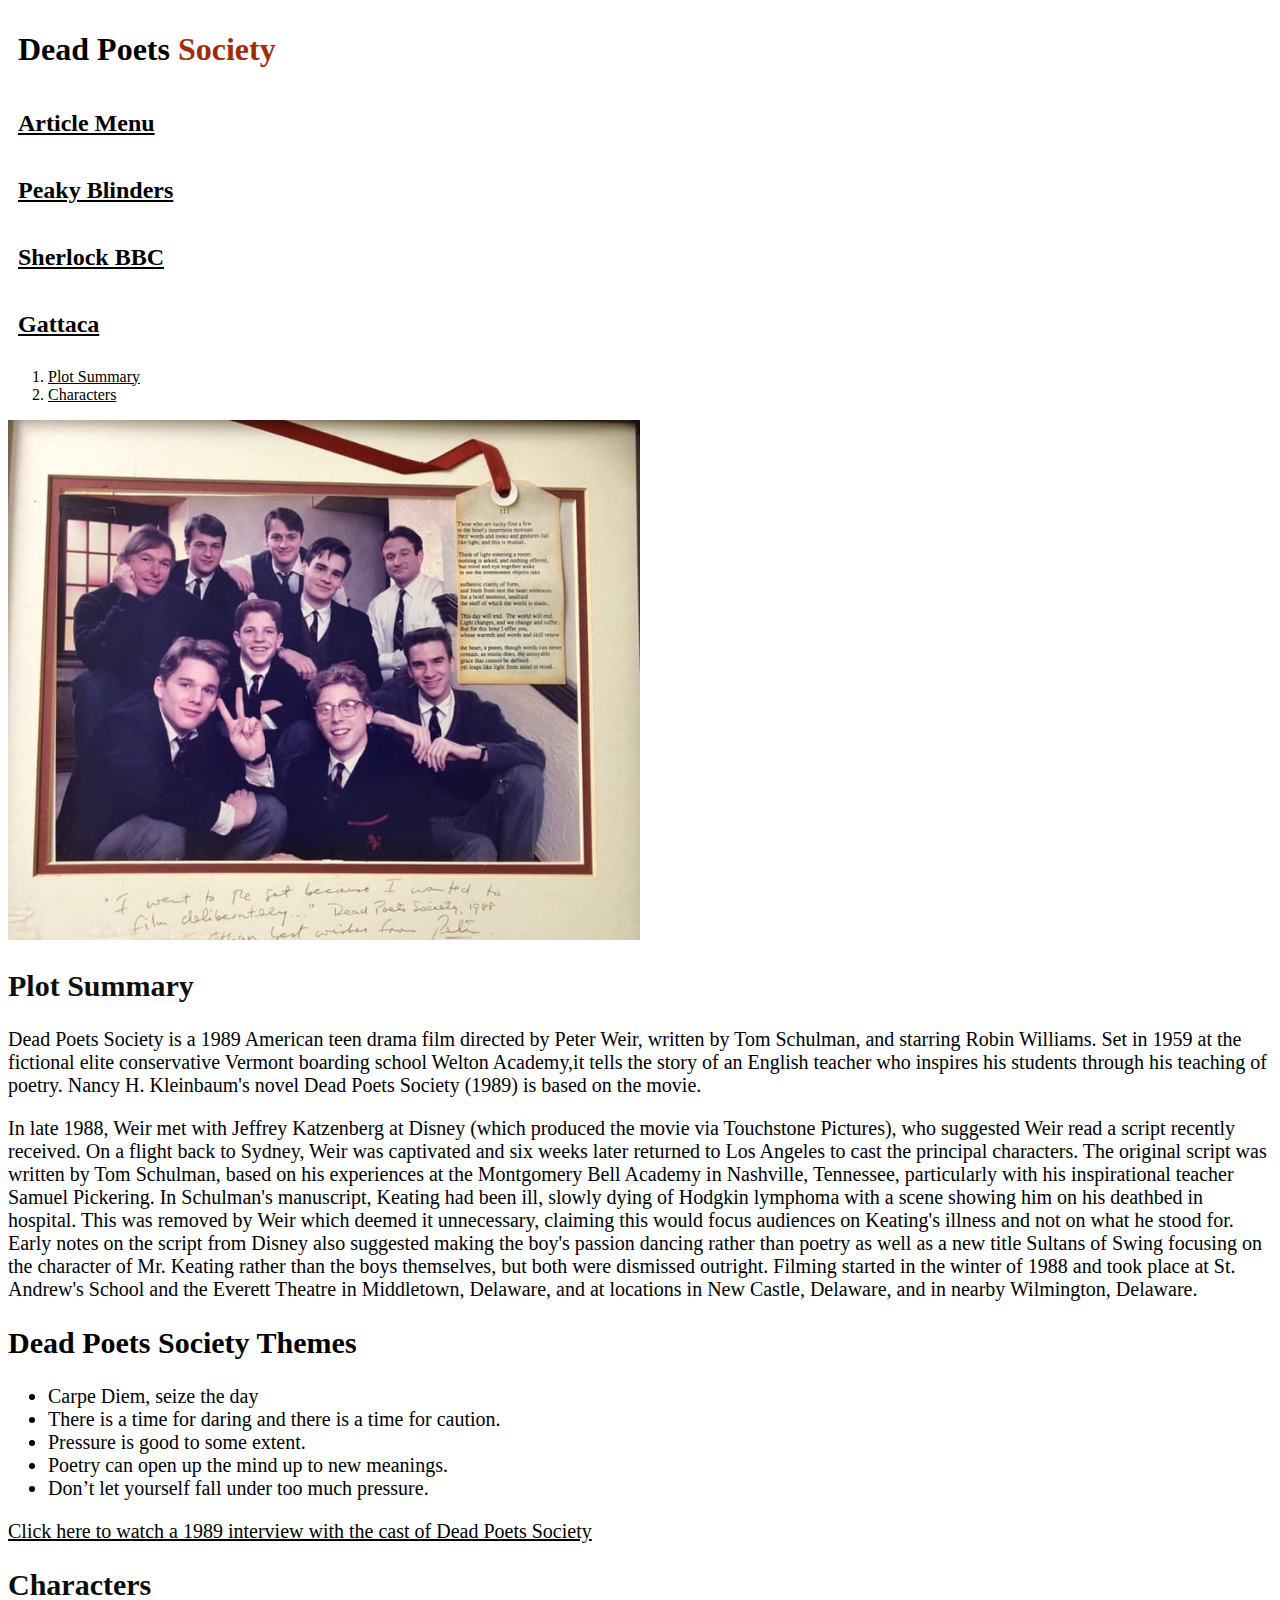
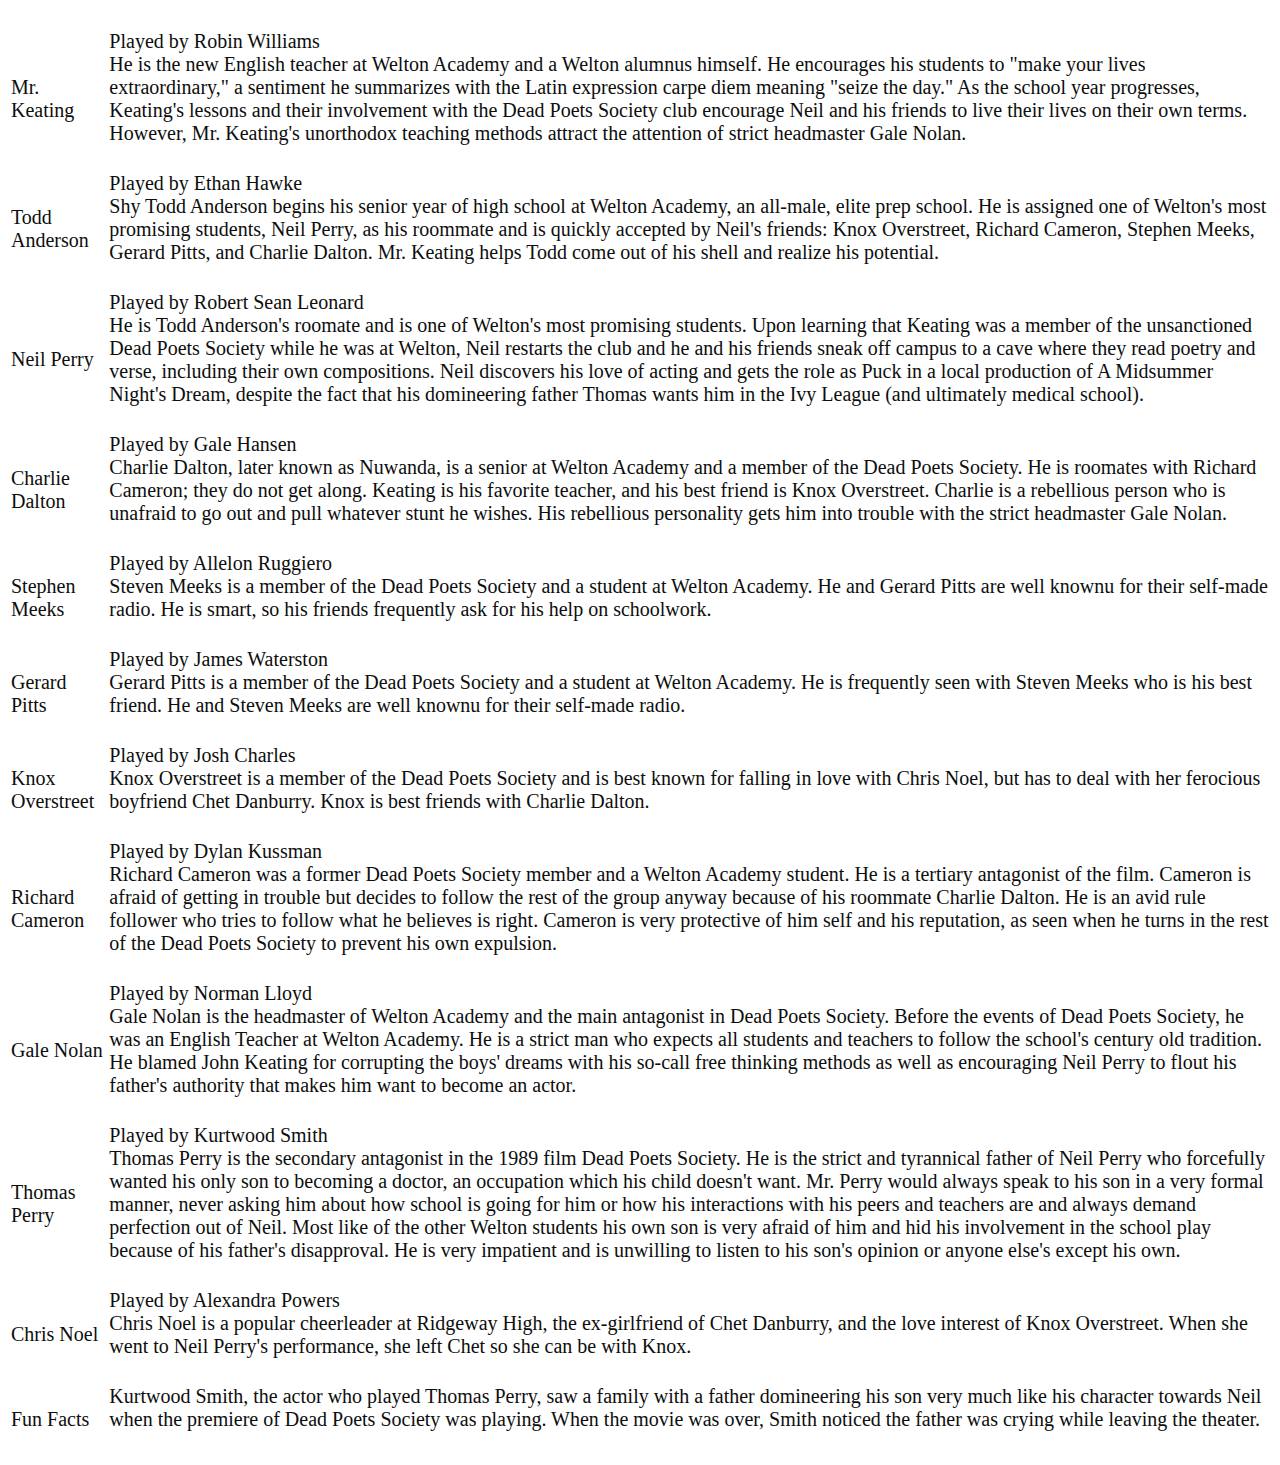
==== dps.html @ bf64601e "Add files via upload" ====
<!DOCTYPE html>
<html>  
    <head>
        <title>Dead Poets Society</title>
        <meta charset="utf-8">
        <link rel='stylesheet' href='main.css'>
        <meta name='description' content='This webpage is about Dead Poets Society'>
        <meta name='PublicationDate' content='2020-09-08'>
        <meta name='NAME_OF_META_ATTR' content='VALUE OF META ATTRIBUTE'>
    </head>
    
    <body>
        <div id="fb-root"></div>
            <script async defer crossorigin="anonymous" src="https://connect.facebook.net/en_US/sdk.js#xfbml=1&version=v8.0" nonce="TZrCmEMp"></script>

        <header>
            <div class='dps-title'>
                <h1>Dead Poets<span> Society</span></h1>
            </div>
        </header>
        <div class = 'article-section'>
            <a href='index.html'><h2>Article Menu</h2></a>
            <a href='peakyblinders.html'><h2>Peaky Blinders</h2></a>
            <a href='sherlock bbc.html'><h2>Sherlock BBC</h2></a>
            <a href='gattaca.html'><h2>Gattaca</h2></a>
    <ol>
                <a href=#plot3-area><li>Plot Summary</li></a>
                <a href=#character3-area><li>Characters</li></a>
    </ol>
            <img src='img/full-dead-poets-society-photo.jpg' alt='Dead Poets Society Photo.'>
            <tag attribute=value></tag>
            <br/>
        </div>
    
            <div class = 'plot3-area'>
                <a name=#plot3-area id ='plot3-area'></a>
                <h2>Plot Summary</h2>
        
                
    
                <p>
                Dead Poets Society is a 1989 American teen drama film directed by Peter Weir, written by Tom Schulman, and starring Robin Williams. Set in 1959 at the fictional elite conservative Vermont boarding school Welton Academy,it tells the story of an English teacher who inspires his students through his teaching of poetry. 
                Nancy H. Kleinbaum's novel Dead Poets Society (1989) is based on the movie.
                </p>
    
                <p>
                In late 1988, Weir met with Jeffrey Katzenberg at Disney (which produced the movie via Touchstone Pictures), who suggested Weir read a script recently received. On a flight back to Sydney, Weir was captivated and six weeks later returned to Los Angeles to cast the principal characters.
                The original script was written by Tom Schulman, based on his experiences at the Montgomery Bell Academy in Nashville, Tennessee, particularly with his inspirational teacher Samuel Pickering. In Schulman's manuscript, Keating had been ill, slowly dying of Hodgkin lymphoma with a scene showing him on his deathbed in hospital. 
                This was removed by Weir which deemed it unnecessary, claiming this would focus audiences on Keating's illness and not on what he stood for.
                Early notes on the script from Disney also suggested making the boy's passion dancing rather than poetry as well as a new title Sultans of Swing focusing on the character of Mr. Keating rather than the boys themselves, but both were dismissed outright.
                Filming started in the winter of 1988 and took place at St. Andrew's School and the Everett Theatre in Middletown, Delaware, and at locations in New Castle, Delaware, and in nearby Wilmington, Delaware. 
                
                </p>
            </div>
            <div class ='themes-area'>
    
                <h2>Dead Poets Society Themes</h2>
                <ul>  
                    <li>Carpe Diem, seize the day</li>  
                    <li>There is a time for daring and there is a time for caution.</li>  
                    <li>Pressure is good to some extent.</li>
                    <li>Poetry can open up the mind up to new meanings.</li>
                    <li>Don’t let yourself fall under too much pressure.</li>
                </ul>
                <p> 
                <a rel=follow href="https://www.youtube.com/watch?v=cWym4qcw5cc"> Click here to watch a 1989 interview with the cast of Dead Poets Society</a>
                </p>
            </div>
            <div class ='character3-area'>
                <a name=#character3-area id ='character3-area'></a>

                <h2>Characters</h2>
    
                
                <table>
                    <tr>
                        <td>Mr. Keating</td>
                        <td> Played by Robin Williams<br>
                        He is the new English teacher at Welton Academy and a Welton alumnus himself. He encourages his students to "make your lives extraordinary," a sentiment he summarizes with the Latin expression carpe diem meaning "seize the day."
                        As the school year progresses, Keating's lessons and their involvement with the Dead Poets Society club encourage Neil and his friends to live their lives on their own terms. However, Mr. Keating's unorthodox teaching methods attract the attention of strict headmaster Gale Nolan.<br /> <br />
                    </td>
                    </tr>
                    <tr>
                        <td>Todd Anderson</td>
                        <td>Played by Ethan Hawke<br>
                        Shy Todd Anderson begins his senior year of high school at Welton Academy, an all-male, elite prep school. He is assigned one of Welton's most promising students, Neil Perry, as his roommate and is quickly accepted by Neil's friends: Knox Overstreet, Richard Cameron, Stephen Meeks, Gerard Pitts, and Charlie Dalton.
                        Mr. Keating helps Todd come out of his shell and realize his potential. <br /> <br />
                         </td>
                    </tr>
                    <tr>
                        <td>Neil Perry</td>
                        <td>Played by Robert Sean Leonard<br>
                        He is Todd Anderson's roomate and is one of Welton's most promising students. Upon learning that Keating was a member of the unsanctioned Dead Poets Society while he was at Welton, 
                        Neil restarts the club and he and his friends sneak off campus to a cave where they read poetry and verse, including their own compositions.
                        Neil discovers his love of acting and gets the role as Puck in a local production of A Midsummer Night's Dream, despite the fact that his domineering father Thomas wants him in the Ivy League (and ultimately medical school).<br /> <br />
                        </td>
                    <tr>
                        <td>Charlie Dalton</td>
                        <td>Played by Gale Hansen<br>
                        Charlie Dalton, later known as Nuwanda, is a senior at Welton Academy and a member of the Dead Poets Society. He is roomates with Richard Cameron; they do not get along. 
                        Keating is his favorite teacher, and his best friend is Knox Overstreet. Charlie is a rebellious person who is unafraid to go out and pull whatever stunt he wishes. 
                        His rebellious personality gets him into trouble with the strict headmaster Gale Nolan.<br /> <br />
                        </td>
                    <tr>
                        <td>Stephen Meeks</td>
                        <td>Played by Allelon Ruggiero<br> 
                        Steven Meeks is a member of the Dead Poets Society and a student at Welton Academy. He and Gerard Pitts are well knownu for their self-made radio. 
                        He is smart, so his friends frequently ask for his help on schoolwork.<br /> <br />
                        </td> 
                    <tr>
                        <td>Gerard Pitts</td>
                        <td>Played by James Waterston<br>
                        Gerard Pitts is a member of the Dead Poets Society and a student at Welton Academy. He is frequently seen with Steven Meeks who is his best friend. 
                        He and Steven Meeks are well knownu for their self-made radio.<br /> <br /> 
                        </td>
                    <tr>
                        <td>Knox Overstreet</td>
                        <td>Played by Josh Charles<br>
                        Knox Overstreet is a member of the Dead Poets Society and is best known for falling in love with Chris Noel, but has to deal with her ferocious boyfriend Chet Danburry. 
                        Knox is best friends with Charlie Dalton.<br /> <br /> 
                        </td>
                     </tr>
                    <tr>
                        <td>Richard Cameron</td>
                        <td>Played by Dylan Kussman<br>
                        Richard Cameron was a former Dead Poets Society member and a Welton Academy student. He is a tertiary antagonist of the film. 
                        Cameron is afraid of getting in trouble but decides to follow the rest of the group anyway because of his roommate Charlie Dalton. 
                        He is an avid rule follower who tries to follow what he believes is right. Cameron is very protective of him self and his reputation, as seen when he turns in the rest of the Dead Poets Society to prevent his own expulsion.<br /> <br /> 
                        </td>
                    <tr>
                        <td>Gale Nolan</td>
                        <td>Played by Norman Lloyd<br>
                        Gale Nolan is the headmaster of Welton Academy and the main antagonist in Dead Poets Society. Before the events of Dead Poets Society, he was an English Teacher at Welton Academy. 
                        He is a strict man who expects all students and teachers to follow the school's century old tradition. 
                        He blamed John Keating for corrupting the boys' dreams with his so-call free thinking methods as well as encouraging Neil Perry to flout his father's authority that makes him want to become an actor.<br /> <br /> 
                        </td>
                    <tr>
                        <td>Thomas Perry</td>
                        <td>Played by Kurtwood Smith<br>
                        Thomas Perry is the secondary antagonist in the 1989 film Dead Poets Society. He is the strict and tyrannical father of Neil Perry who forcefully wanted his only son to becoming a doctor, an occupation which his child doesn't want. 
                        Mr. Perry would always speak to his son in a very formal manner, never asking him about how school is going for him or how his interactions with his peers and teachers are and always demand perfection out of Neil. 
                        Most like of the other Welton students his own son is very afraid of him and hid his involvement in the school play because of his father's disapproval.
                        He is very impatient and is unwilling to listen to his son's opinion or anyone else's except his own.<br /> <br />
                        </td>
                    <tr>
                        <td>Chris Noel</td>
                        <td>Played by Alexandra Powers<br>
                        Chris Noel is a popular cheerleader at Ridgeway High, the ex-girlfriend of Chet Danburry, and the love interest of Knox Overstreet. When she went to Neil Perry's performance, she left Chet so she can be with Knox.<br /> <br /> 
                        </td>
                    <tr>
                        <td>Fun Facts</td>
                        <td>Kurtwood Smith, the actor who played Thomas Perry, saw a family with a father domineering his son very much like his character towards Neil when the premiere of Dead Poets Society was playing. When the movie was over, Smith noticed the father was crying while leaving the theater.<br /> <br /> 
                        </td>
                    </tr>
                </table>
            </div>
            <div class="fb-like" data-href="https://sarahfreeman-star.github.io/dps.html" data-width="" data-layout="button_count" data-action="like" data-size="small" data-share="true"></div>
    <script async src="https://www.googletagmanager.com/gtag/js?id=UA-176701903-1"></script>
    <script>
      window.dataLayer = window.dataLayer || [];
      function gtag(){dataLayer.push(arguments);}
      gtag('js', new Date());
    
      gtag('config', 'UA-176701903-1');
    </script> 
        </body>
    </html>
---- main.css ----
body header h1 {
    padding:10px;
}
body  header .main-title h1 span {
    color:rgb(0, 255, 255);
}
body header .pb-title h1 span {
    color: red;
}

body header .sherlock-title h1 span {
    color: rgb(14, 14, 226);
}

body header .dps-title h1 span {
    color: rgb(163, 43, 7);
}

body header .gattaca-title h1 span {
    color: rgb(55, 202, 207);
}

body .article-section h2 {
    padding: 10px;
}
a{
    color:black;
}

li:hover {
    background-color: cyan;
    color: red;
}
.image-section img {
    width: 15%;
}
.image-section > img:nth-child(3) {
    width: 15%; 
    height: 285px;
}
.show-section {
    font-size: 15px;
    padding: 10px;
}
.links-section {
    font-size:15px;
    padding:10px;
    margin-top: 50px; 
}
.paragraph-section {
    font-size:20px;
}
.article-section >img {
    width:50%;
}
.plot-area {
    font-size:20px; 
}
.soundtrack-area {
    font-size:20px; 
}
.character-area {
    font-size:20px; 
}
.plot2-area {
    font-size:20px; 
    color:rgb(158, 12, 49);
}
.plot2-area p {
    font-size:20px; 
    color:black; 
}
.plot3-area {
    font-size:20px; 
    color:rgb(15, 15, 15);
}
.plot3-area p {
    font-size:20px; 
    color:black; 
}
.plot4-area {
    font-size:20px; 
    color:rgb(12, 11, 12);
}
.plot4-area p {
    font-size:20px; 
    color:black; 
}
.soundtrack2-area {
    font-size:20px; 
    color:rgb(158, 12, 49);
}
.soundtrack2-area p {
    font-size:20px; 
    color:black;
}
.character2-area {
    font-size:20px; 
    color:rgb(158, 12, 49);
}
.character2-area td {
    font-size:20px; 
    color:rgb(20, 19, 19);
}
.character3-area {
    font-size:20px; 
    color:rgb(12, 12, 12);
}
.character3-area td {
    font-size:20px; 
    color:rgb(13, 14, 13);
}
.character4-area {
    font-size:20px; 
    color:rgb(13, 14, 13);
}
.character4-area td {
    font-size:20px; 
    color:rgb(13, 13, 14);
}
.themes-area {
    font-size: 20px;
}

@media only screen and (min-width:400px) {
    .image-section img {
        width: 190px;
    }
}
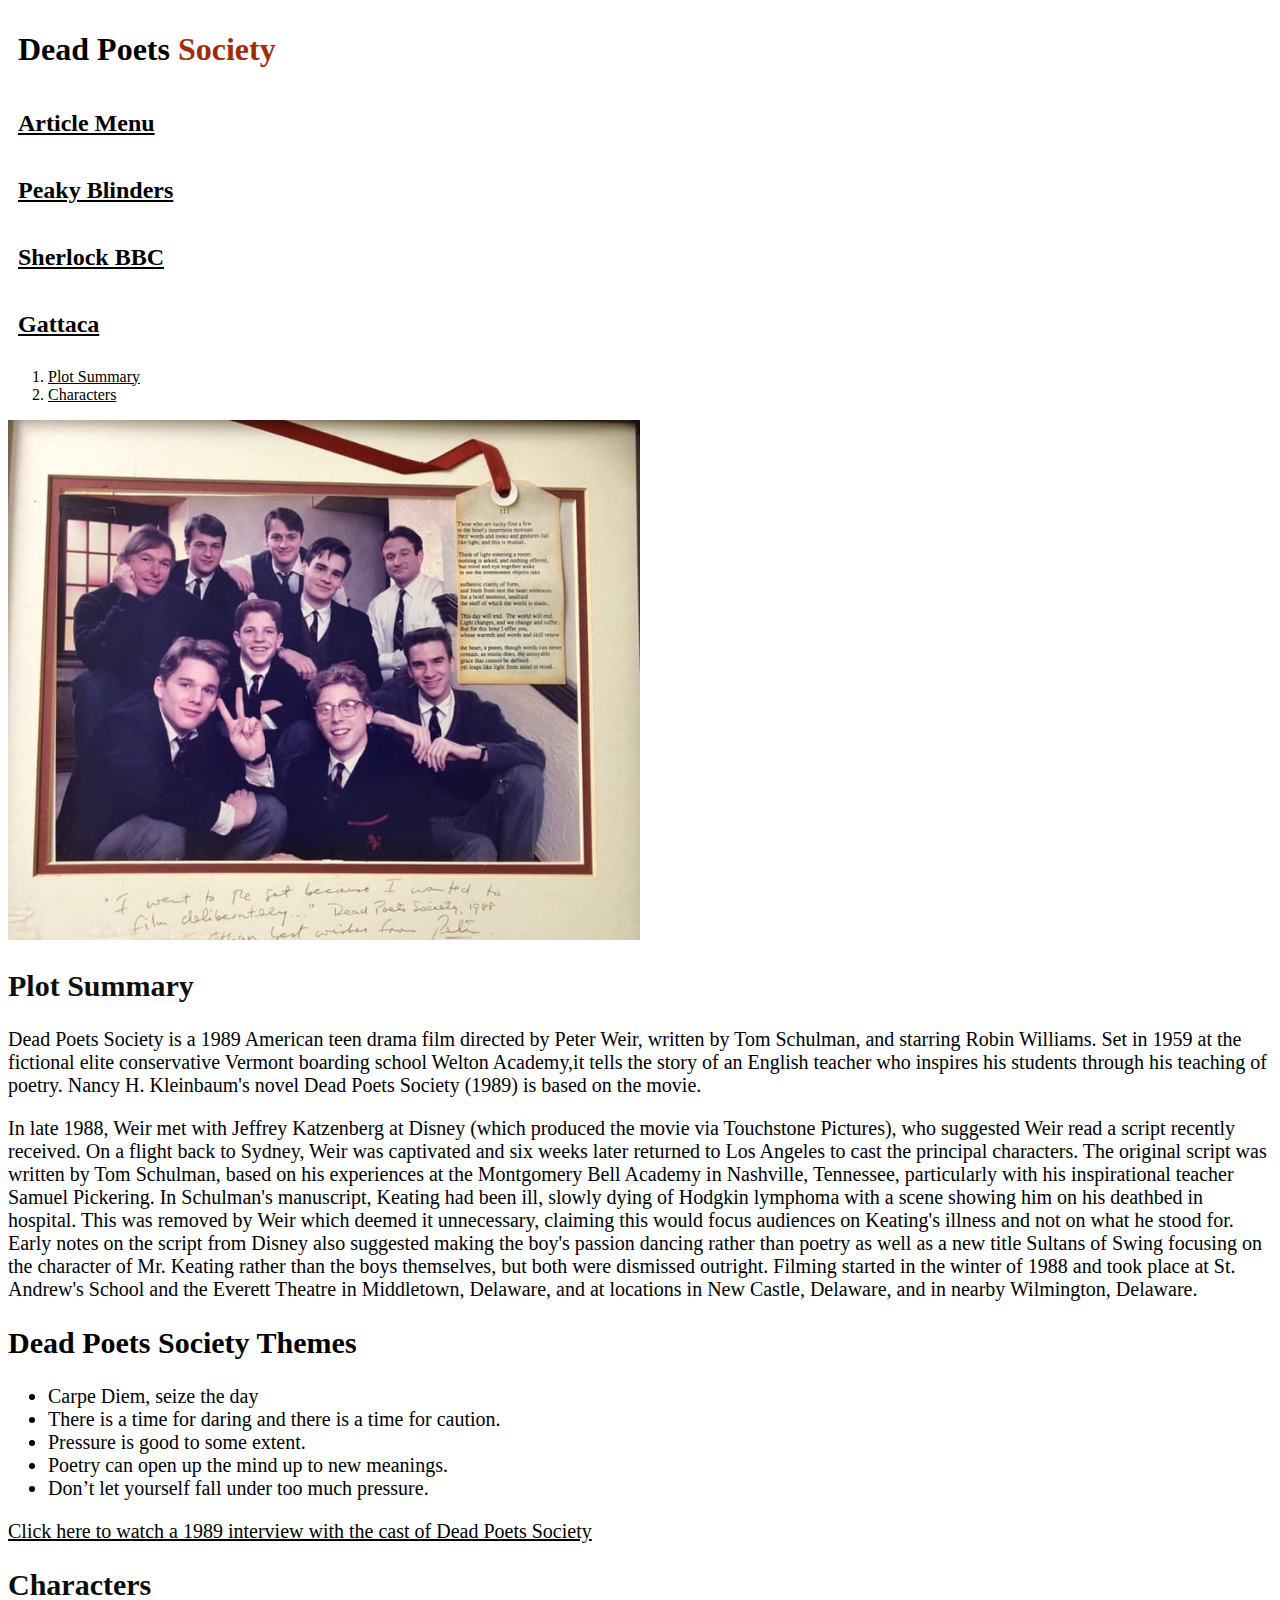
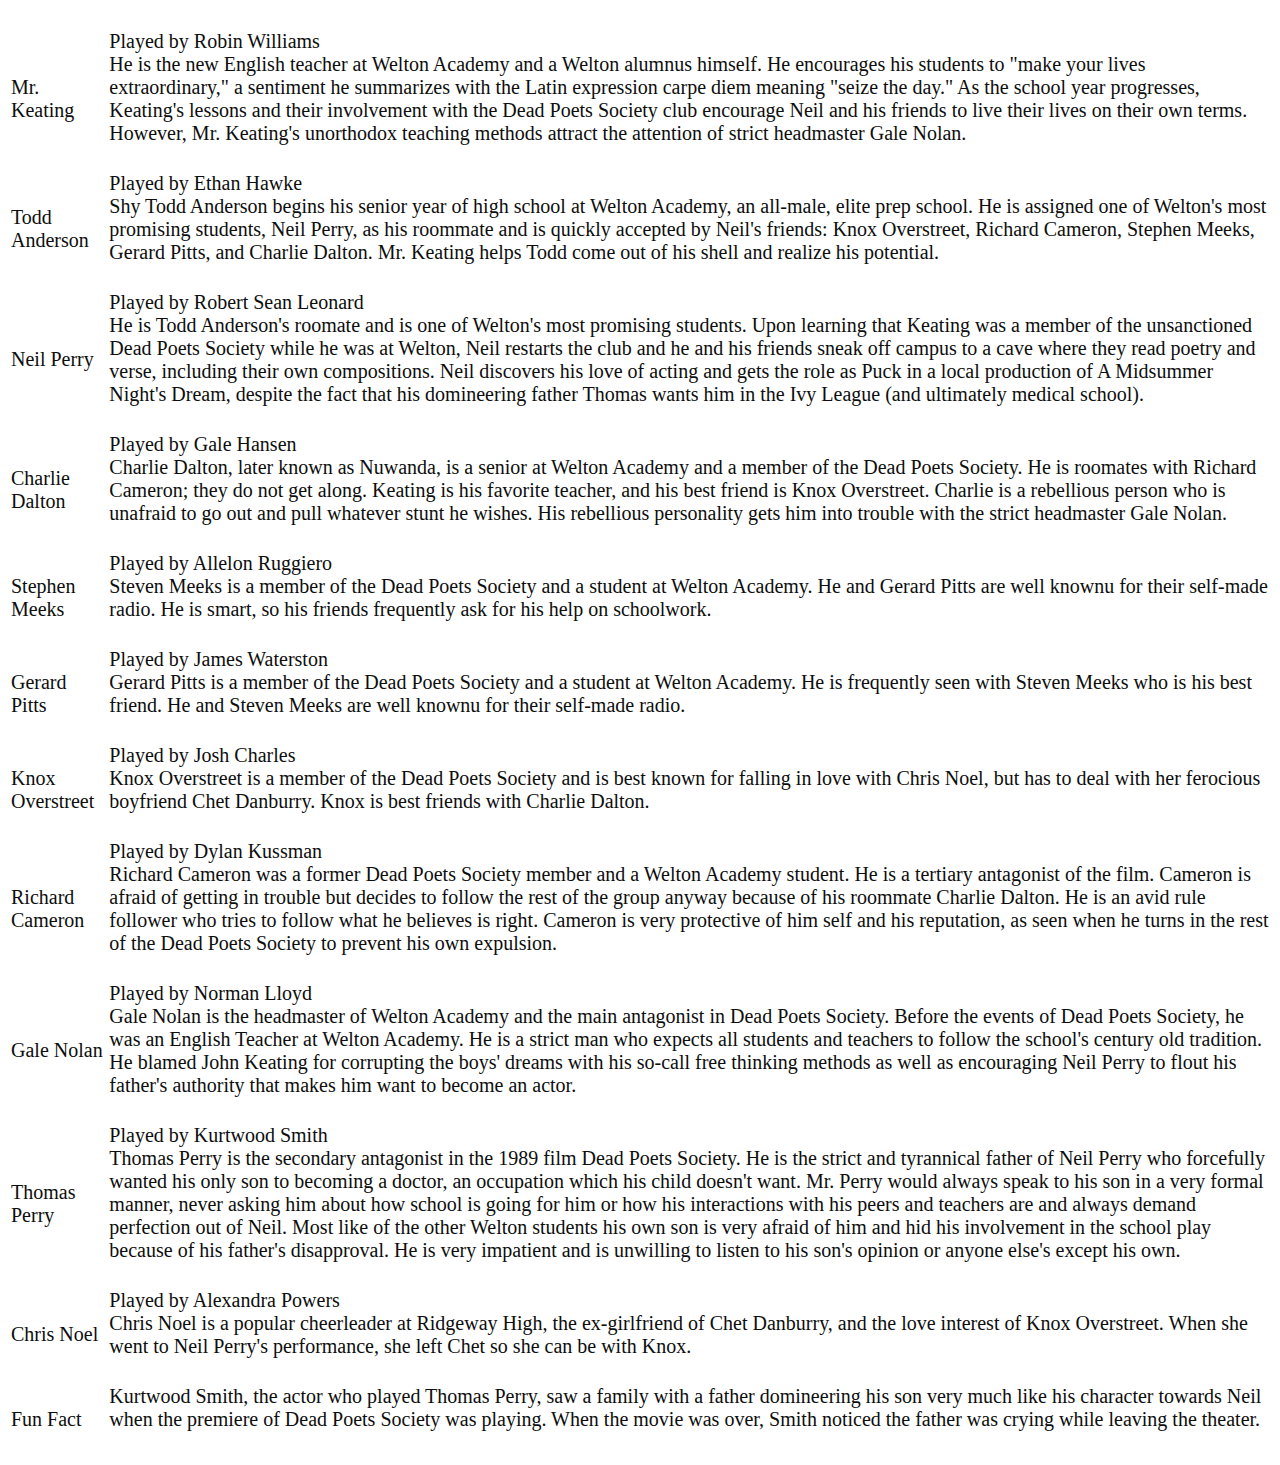
==== commit 1149701e: "Add files via upload" ====
--- a/dps.html
+++ b/dps.html
@@ -148,7 +148,7 @@
                         Chris Noel is a popular cheerleader at Ridgeway High, the ex-girlfriend of Chet Danburry, and the love interest of Knox Overstreet. When she went to Neil Perry's performance, she left Chet so she can be with Knox.<br /> <br /> 
                         </td>
                     <tr>
-                        <td>Fun Facts</td>
+                        <td>Fun Fact</td>
                         <td>Kurtwood Smith, the actor who played Thomas Perry, saw a family with a father domineering his son very much like his character towards Neil when the premiere of Dead Poets Society was playing. When the movie was over, Smith noticed the father was crying while leaving the theater.<br /> <br /> 
                         </td>
                     </tr>
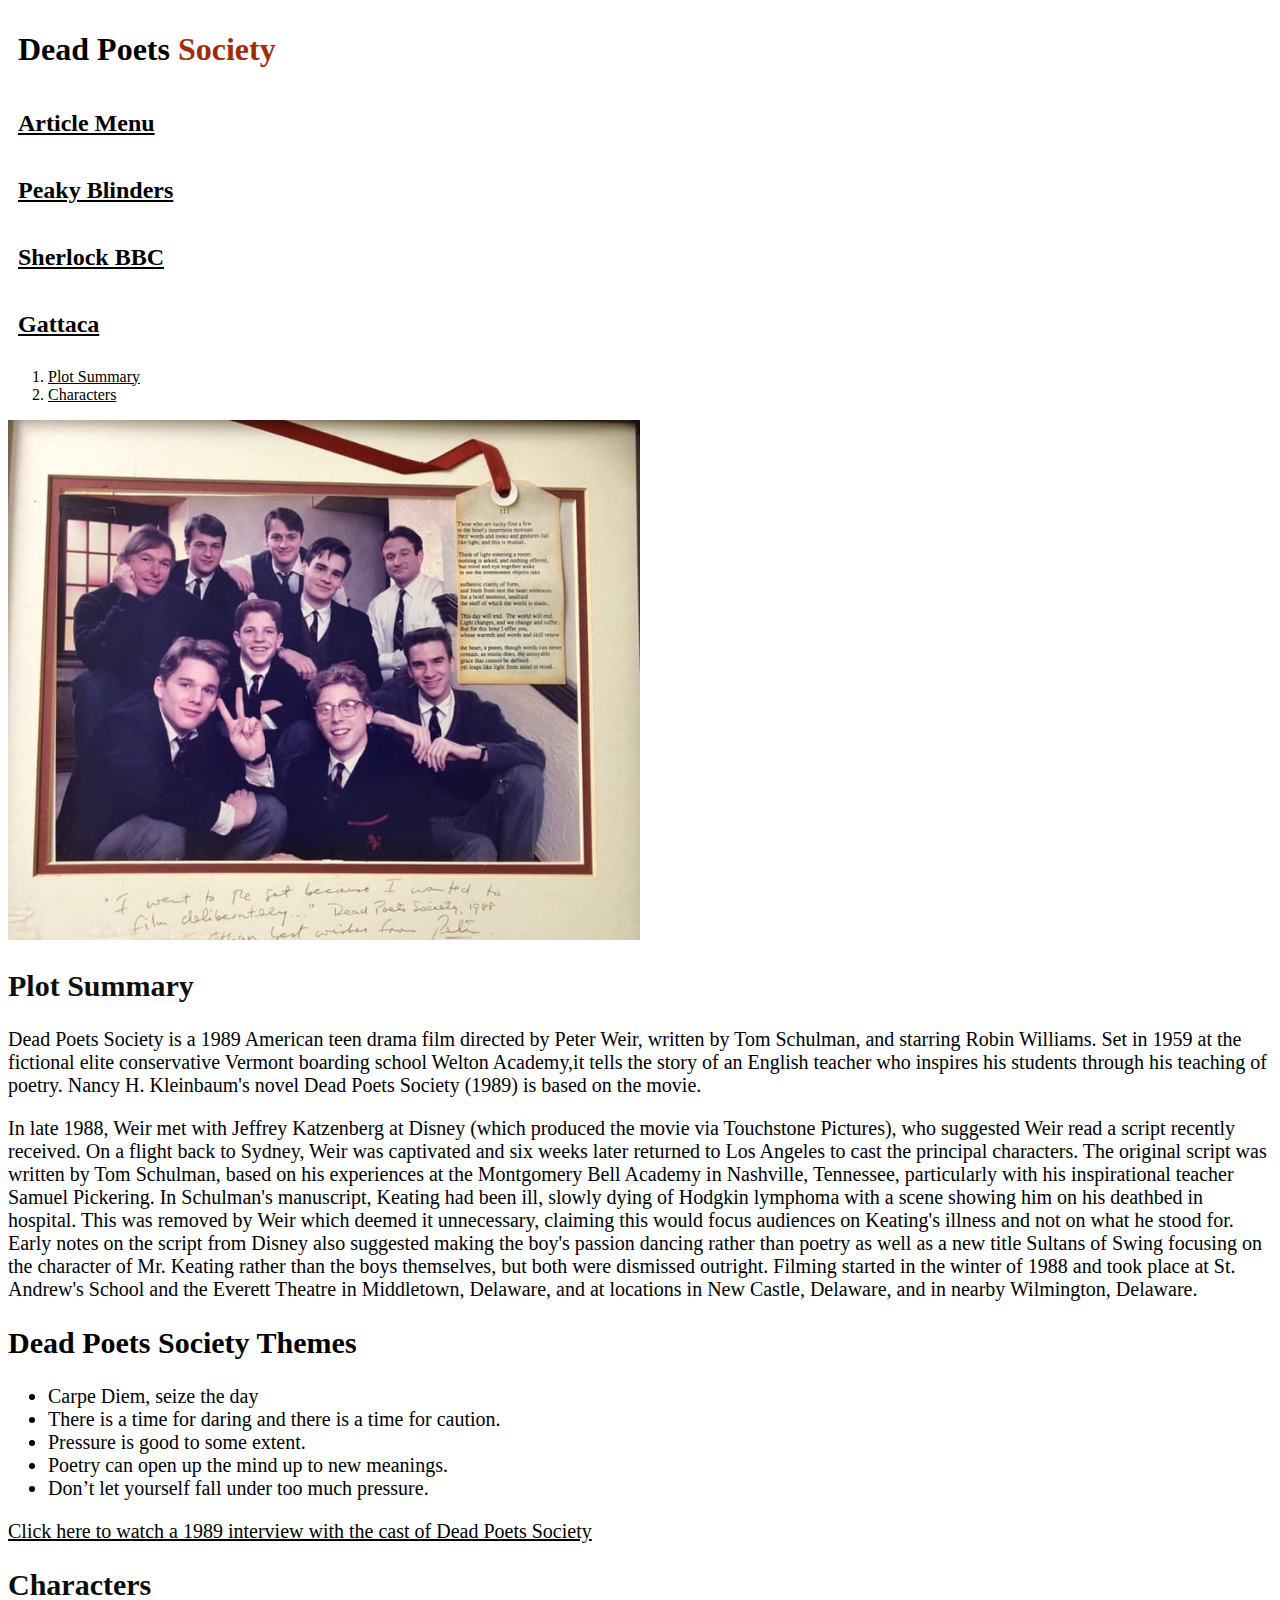
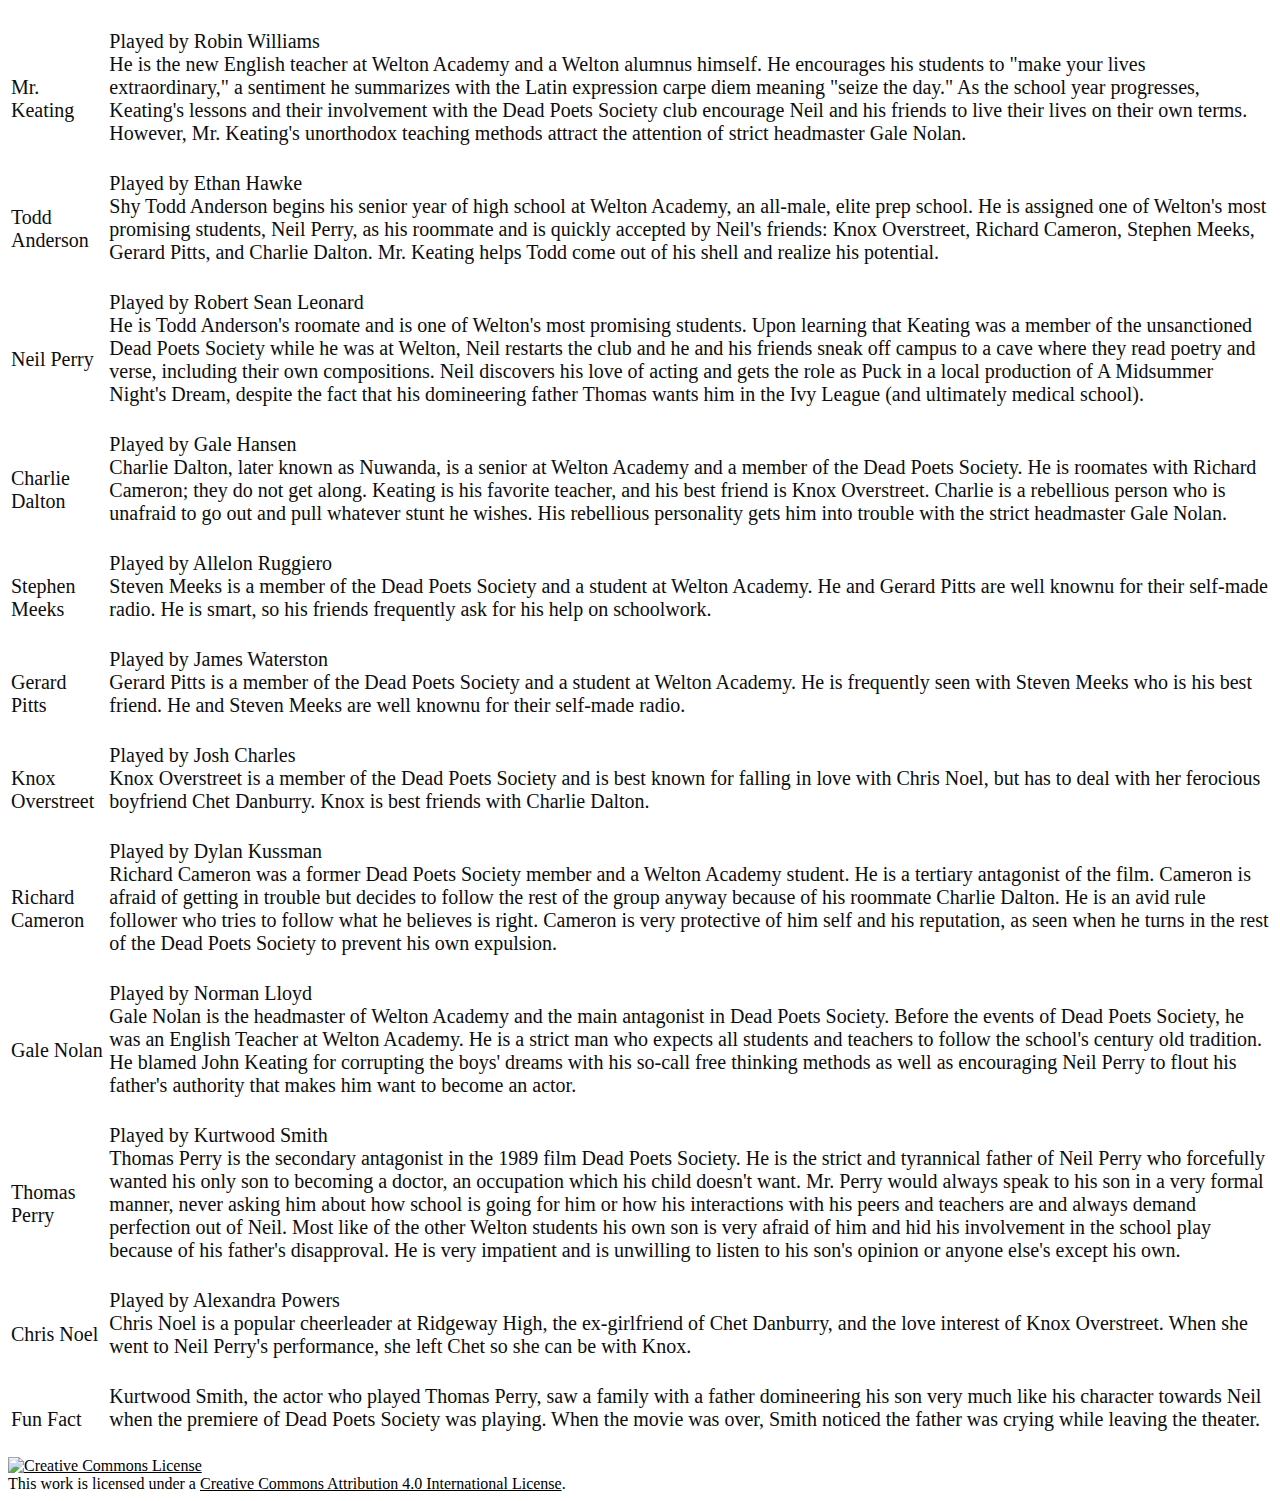
==== commit 9d417d44: "Add files via upload" ====
--- a/dps.html
+++ b/dps.html
@@ -154,6 +154,7 @@
                     </tr>
                 </table>
             </div>
+            <a rel="license" href="http://creativecommons.org/licenses/by/4.0/"><img alt="Creative Commons License" style="border-width:0" src="https://i.creativecommons.org/l/by/4.0/88x31.png" /></a><br />This work is licensed under a <a rel="license" href="http://creativecommons.org/licenses/by/4.0/">Creative Commons Attribution 4.0 International License</a>.
             <div class="fb-like" data-href="https://sarahfreeman-star.github.io/dps.html" data-width="" data-layout="button_count" data-action="like" data-size="small" data-share="true"></div>
     <script async src="https://www.googletagmanager.com/gtag/js?id=UA-176701903-1"></script>
     <script>
